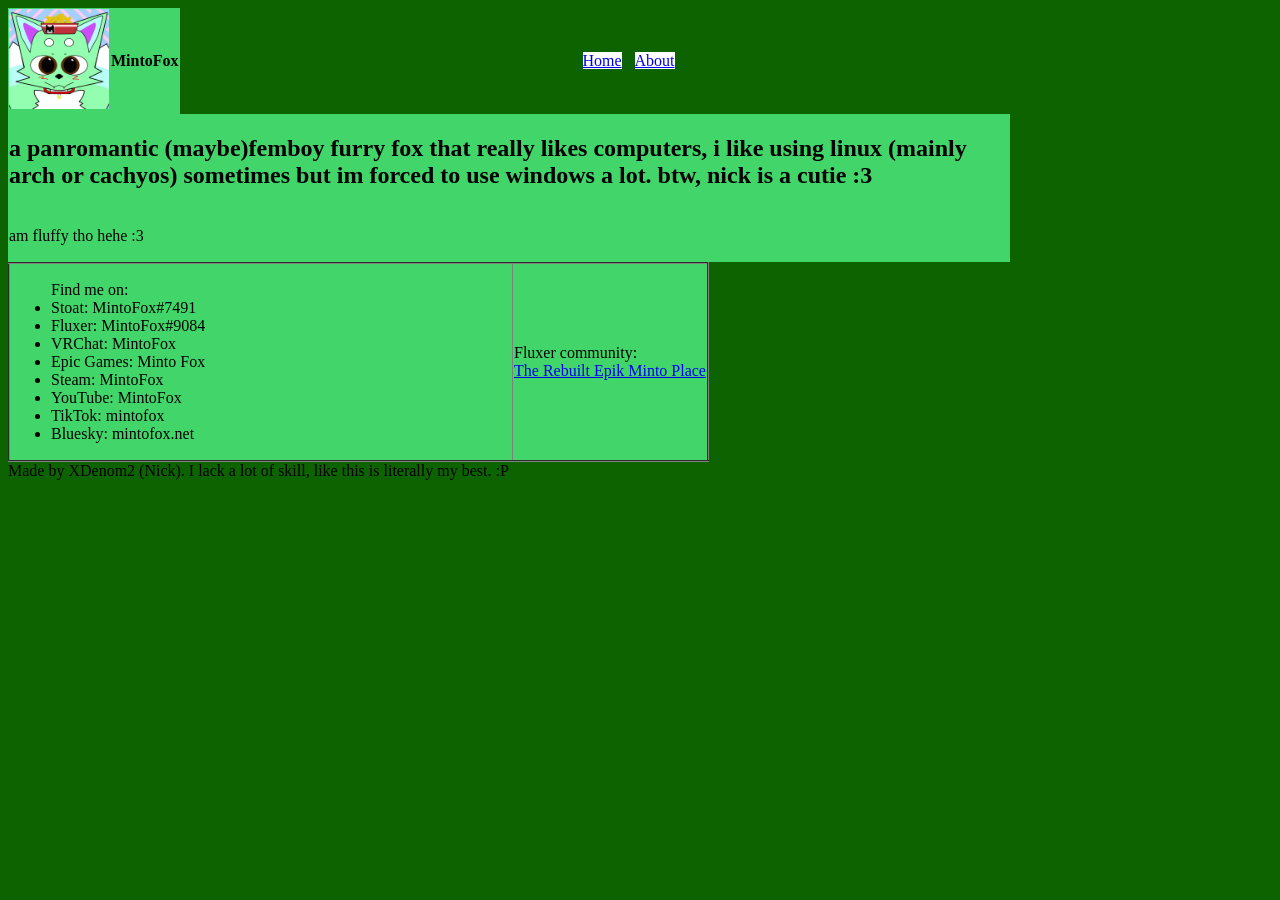
==== index.html @ 4a8449b9 "Revise personal description and remove support link Updated description text and removed support lin" ====
<!DOCTYPE html>

<html style="background-color:#0d6300">
	<head>
		<title>mintofox.net/Home</title>
		<link rel="icon" type="image/gif" href="minto_pfp.gif">
	</head>
	
	<body>
		<table border="0" style="border-collapse:collapse">
			<tr style="background-color:#42d66a">
				<th>
					<img src="minto_pfp.gif" alt="MintoFox" width="100" height="100">
				</th>
				<td> <strong> MintoFox </strong> </td>
				<td width="400" style="background-color:#0d6300"> </td>
				<td style="background-color:#0d6300" width="50"> <a href="index.html" style="background-color:#ffffff"> Home </td>
				<td style="background-color:#0d6300" width="50"> <a href="about.html" style="background-color:#ffffff"> About </td>
			</tr>
		</table>
		<table border="0" style="border-collapse:collapse">
			<tr style="background-color:#42d66a">
				<td width="1000" height="50"> <h2> a panromantic (maybe)femboy furry fox that really likes computers, i like using linux (mainly arch or cachyos) sometimes but im forced to use windows a lot. btw, nick is a cutie :3 </h2>
			</tr>
			<tr style="background-color:#42d66a">
				<td> <p> am fluffy tho hehe :3 </p>
			</tr>
		</table>
		 <table border="2" style="border-collapse:collapse">
			<tr style="background-color:#42d66a">
				<td width="500">
					<ul> Find me on:
						<li> Stoat: MintoFox#7491
						<li> Fluxer: MintoFox#9084
						<li> VRChat: MintoFox
						<li> Epic Games: Minto Fox
						<li> Steam: MintoFox
						<li> YouTube: MintoFox
						<li> TikTok: mintofox
						<li> Bluesky: mintofox.net
					</ul>
				</td>
				<td> Fluxer community: <br>
					<a href="https://fluxer.gg/AqmudXOJ"> The Rebuilt Epik Minto Place
				</td>
			</tr>
		</table>
		<footer> Made by XDenom2 (Nick). I lack a lot of skill, like this is literally my best. :P </footer>
	</body>
</html>
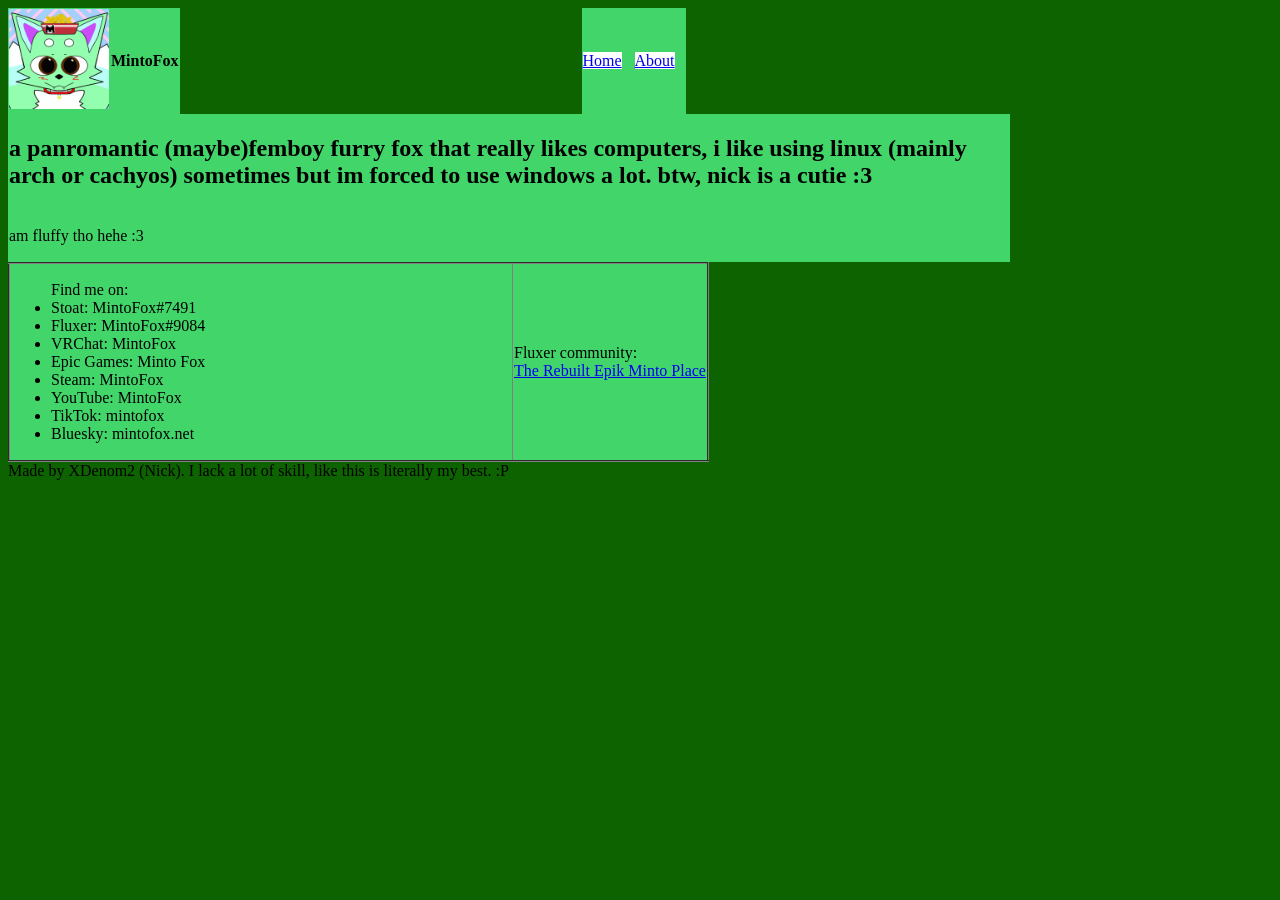
==== commit 117c0845: "Change title and update link styles in index.html Updated the title and changed the background color" ====
--- a/index.html
+++ b/index.html
@@ -2,7 +2,7 @@
 
 <html style="background-color:#0d6300">
 	<head>
-		<title>mintofox.net/Home</title>
+		<title>mintofox.net</title>
 		<link rel="icon" type="image/gif" href="minto_pfp.gif">
 	</head>
 	
@@ -14,8 +14,8 @@
 				</th>
 				<td> <strong> MintoFox </strong> </td>
 				<td width="400" style="background-color:#0d6300"> </td>
-				<td style="background-color:#0d6300" width="50"> <a href="index.html" style="background-color:#ffffff"> Home </td>
-				<td style="background-color:#0d6300" width="50"> <a href="about.html" style="background-color:#ffffff"> About </td>
+				<td style="background-color:#42d66a" width="50"> <a href="https://mintofox.net" style="background-color:#ffffff"> Home </td>
+				<td style="background-color:#42d66a" width="50"> <a href="about.html" style="background-color:#ffffff"> About </td>
 			</tr>
 		</table>
 		<table border="0" style="border-collapse:collapse">
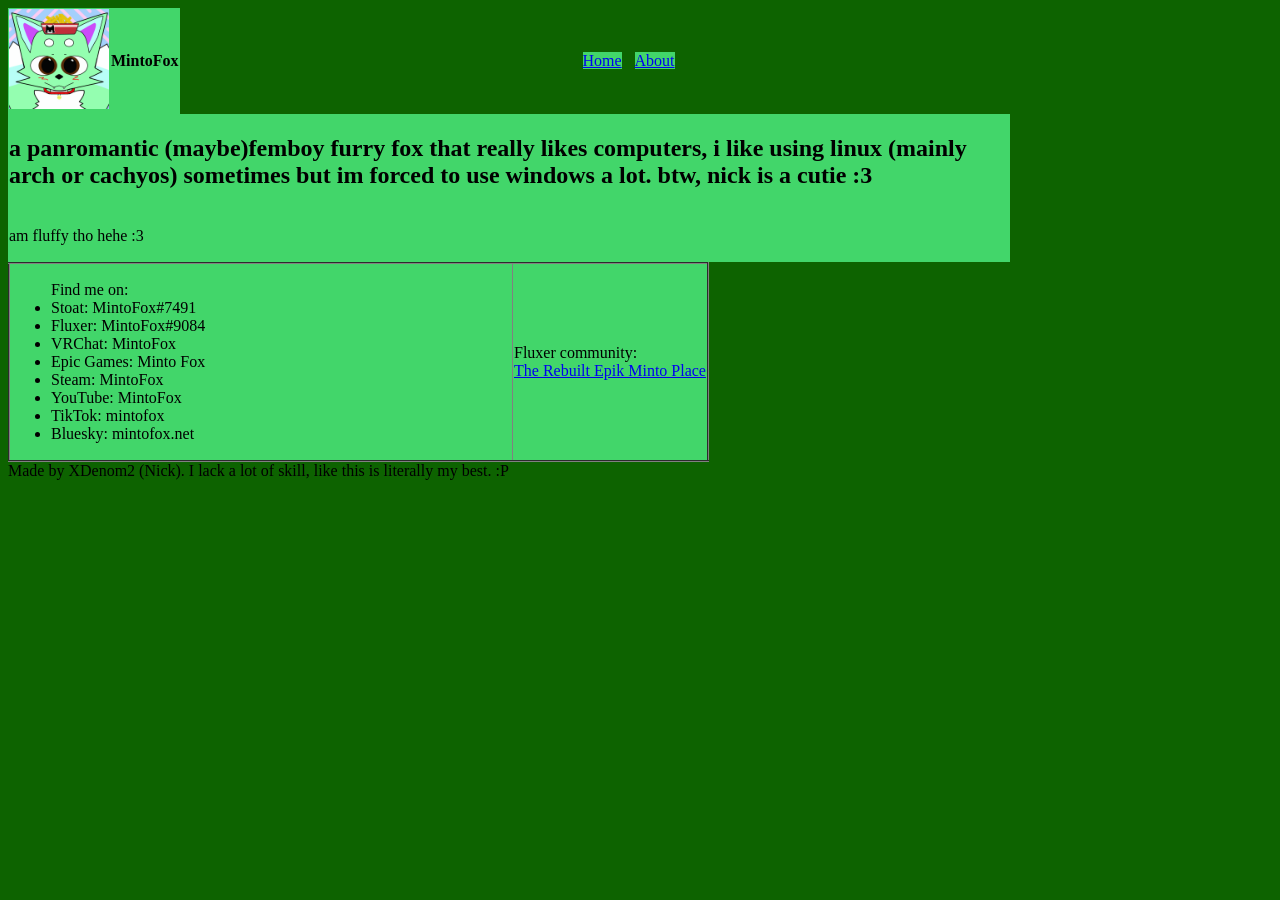
==== commit 3f44b1cb: "Change link background colors in index.html" ====
--- a/index.html
+++ b/index.html
@@ -14,8 +14,8 @@
 				</th>
 				<td> <strong> MintoFox </strong> </td>
 				<td width="400" style="background-color:#0d6300"> </td>
-				<td style="background-color:#42d66a" width="50"> <a href="https://mintofox.net" style="background-color:#ffffff"> Home </td>
-				<td style="background-color:#42d66a" width="50"> <a href="about.html" style="background-color:#ffffff"> About </td>
+				<td style="background-color:#0d6300" width="50"> <a href="https://mintofox.net" style="background-color:#42d66a"> Home </td>
+				<td style="background-color:#0d6300" width="50"> <a href="about.html" style="background-color:#42d66a"> About </td>
 			</tr>
 		</table>
 		<table border="0" style="border-collapse:collapse">
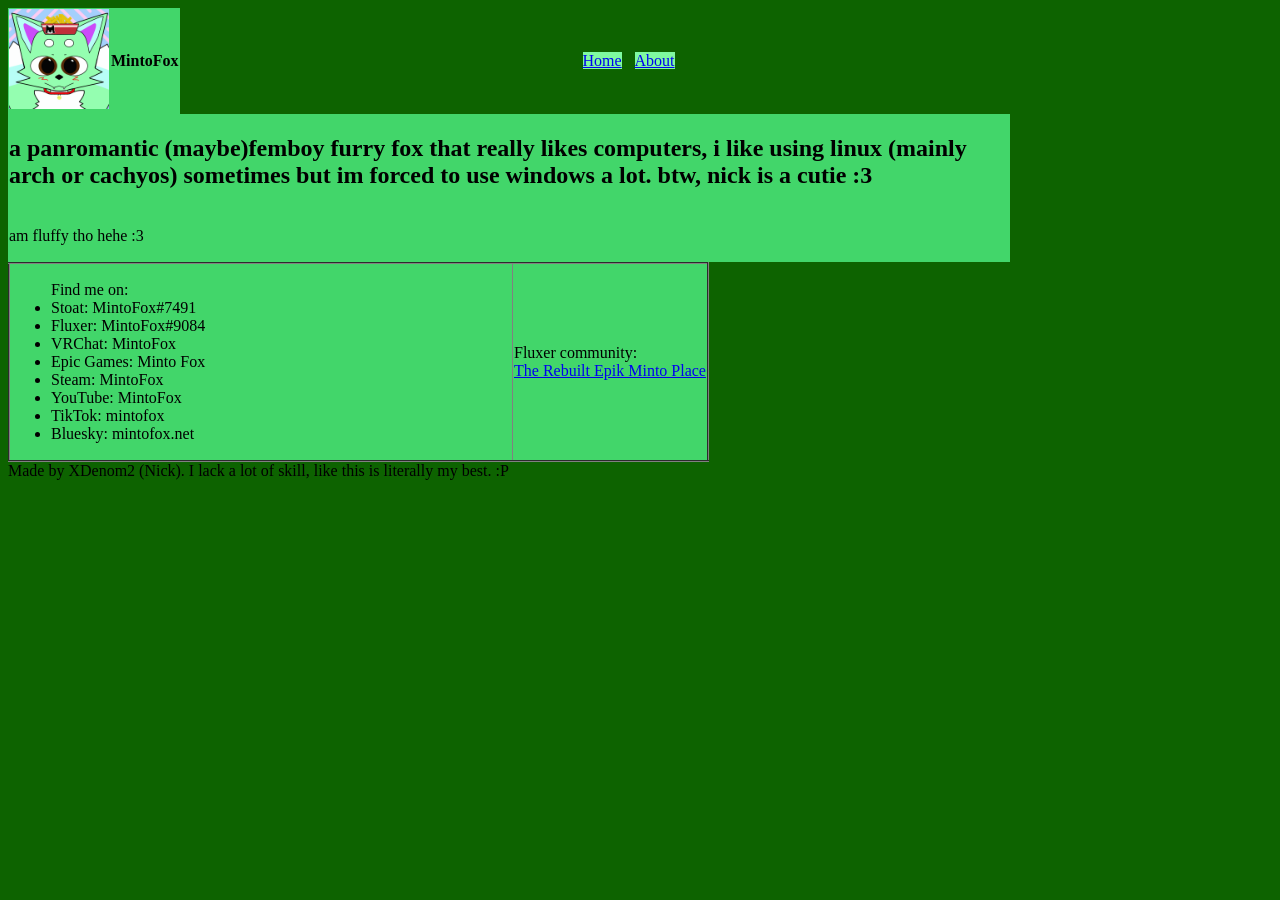
==== commit 14ea3f95: "Change link background colors in index.html Updated background color for Home and About links." ====
--- a/index.html
+++ b/index.html
@@ -14,8 +14,8 @@
 				</th>
 				<td> <strong> MintoFox </strong> </td>
 				<td width="400" style="background-color:#0d6300"> </td>
-				<td style="background-color:#0d6300" width="50"> <a href="https://mintofox.net" style="background-color:#42d66a"> Home </td>
-				<td style="background-color:#0d6300" width="50"> <a href="about.html" style="background-color:#42d66a"> About </td>
+				<td style="background-color:#0d6300" width="50"> <a href="https://mintofox.net" style="background-color:#7ffaa0"> Home </td>
+				<td style="background-color:#0d6300" width="50"> <a href="about.html" style="background-color:#7ffaa0"> About </td>
 			</tr>
 		</table>
 		<table border="0" style="border-collapse:collapse">
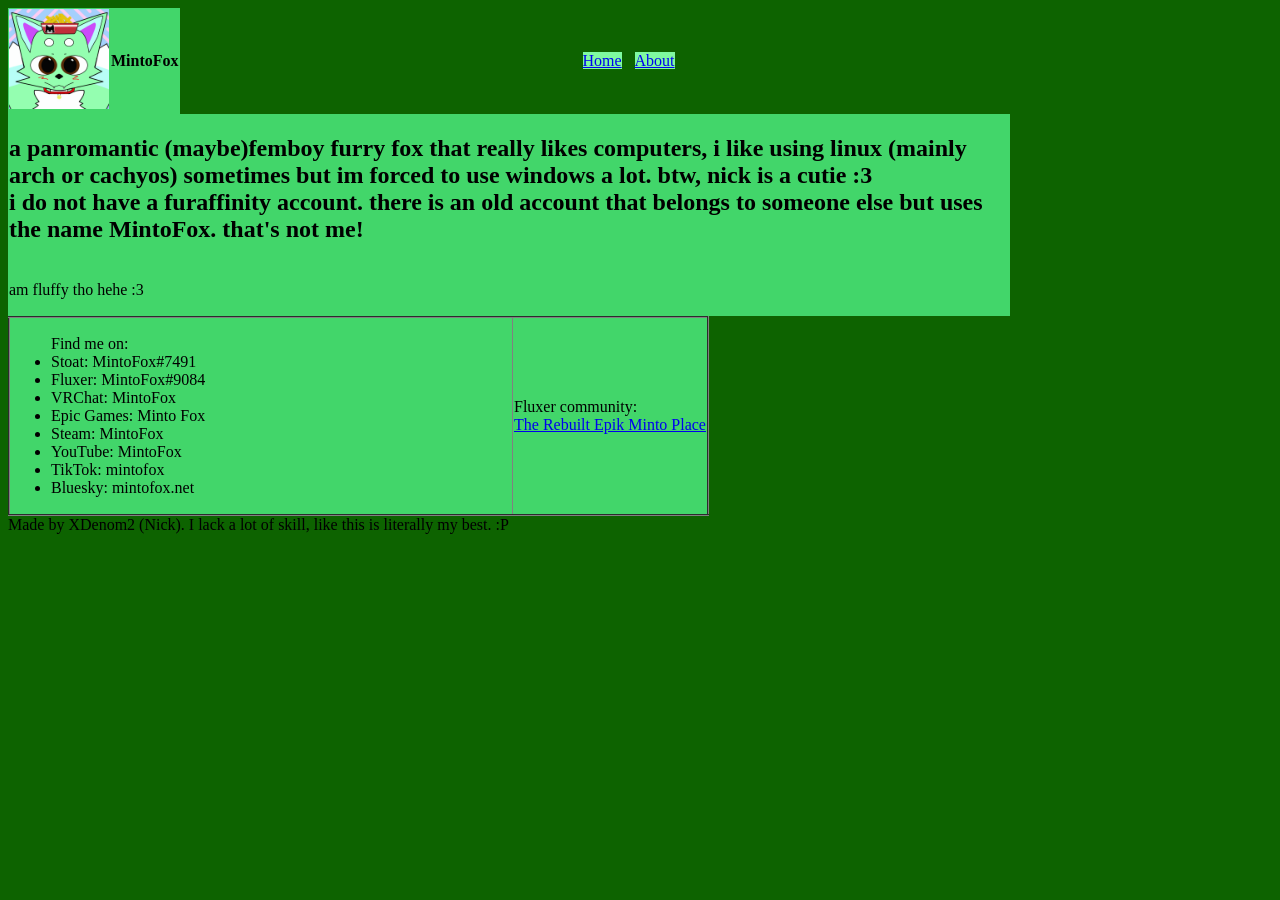
==== commit 962b63aa: "Update index.html" ====
--- a/index.html
+++ b/index.html
@@ -20,7 +20,9 @@
 		</table>
 		<table border="0" style="border-collapse:collapse">
 			<tr style="background-color:#42d66a">
-				<td width="1000" height="50"> <h2> a panromantic (maybe)femboy furry fox that really likes computers, i like using linux (mainly arch or cachyos) sometimes but im forced to use windows a lot. btw, nick is a cutie :3 </h2>
+				<td width="1000" height="50"> <h2> a panromantic (maybe)femboy furry fox that really likes computers, i like using linux (mainly arch or cachyos) sometimes but im forced to use windows a lot. btw, nick is a cutie :3 
+<br>
+i do not have a furaffinity account. there is an old account that belongs to someone else but uses the name MintoFox. that's not me!</h2>
 			</tr>
 			<tr style="background-color:#42d66a">
 				<td> <p> am fluffy tho hehe :3 </p>
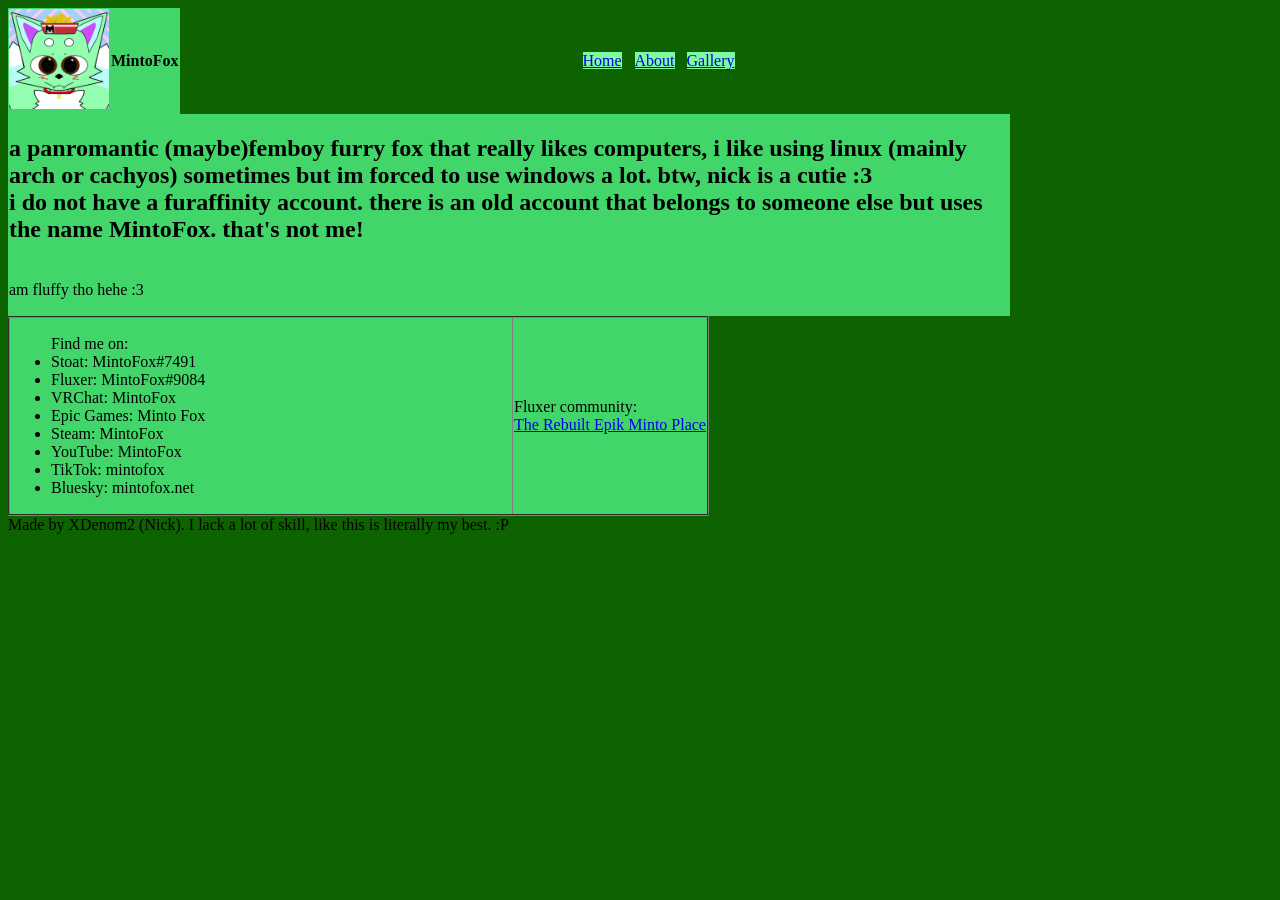
==== commit 3a01304e: "Add Gallery link to index.html" ====
--- a/index.html
+++ b/index.html
@@ -16,6 +16,7 @@
 				<td width="400" style="background-color:#0d6300"> </td>
 				<td style="background-color:#0d6300" width="50"> <a href="https://mintofox.net" style="background-color:#7ffaa0"> Home </td>
 				<td style="background-color:#0d6300" width="50"> <a href="about.html" style="background-color:#7ffaa0"> About </td>
+				<td style="background-color:#0d6300" width="50"> <a href="gallery.html" style="background-color:#7ffaa0"> Gallery </td>
 			</tr>
 		</table>
 		<table border="0" style="border-collapse:collapse">
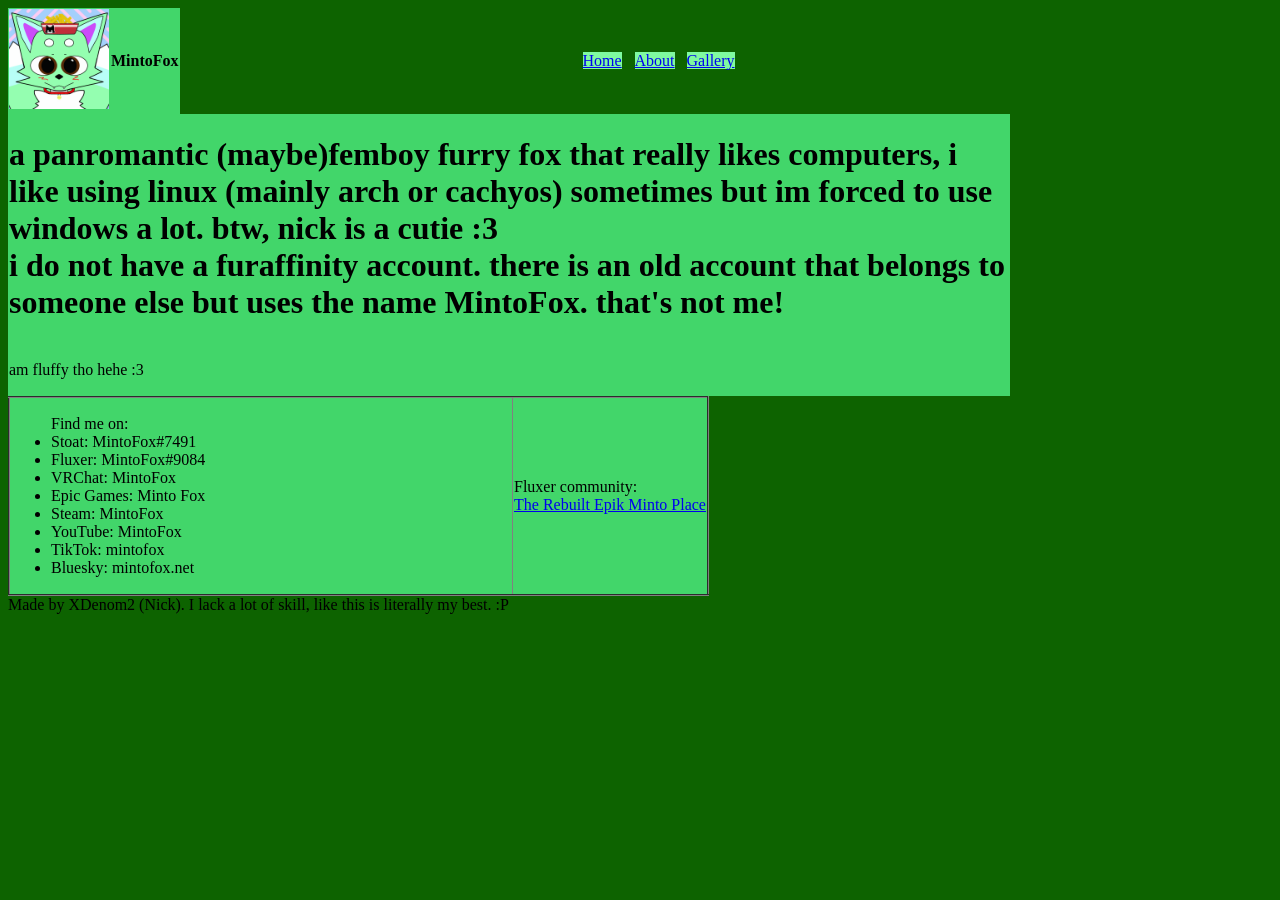
==== commit d97a8572: "Update HTML title and structure for clarity" ====
--- a/index.html
+++ b/index.html
@@ -2,7 +2,9 @@
 
 <html style="background-color:#0d6300">
 	<head>
-		<title>mintofox.net</title>
+		<title>MintoFox - panromantic (maybe)femboy furry fox who likes computers</title>
+		<meta name="description" content="mintofox's main web page :3 *purrrrrr*">
+		<meta http-equiv="content-language" content="en-us">
 		<link rel="icon" type="image/gif" href="minto_pfp.gif">
 	</head>
 	
@@ -21,9 +23,9 @@
 		</table>
 		<table border="0" style="border-collapse:collapse">
 			<tr style="background-color:#42d66a">
-				<td width="1000" height="50"> <h2> a panromantic (maybe)femboy furry fox that really likes computers, i like using linux (mainly arch or cachyos) sometimes but im forced to use windows a lot. btw, nick is a cutie :3 
+				<td width="1000" height="50"> <h1> a panromantic (maybe)femboy furry fox that really likes computers, i like using linux (mainly arch or cachyos) sometimes but im forced to use windows a lot. btw, nick is a cutie :3 
 <br>
-i do not have a furaffinity account. there is an old account that belongs to someone else but uses the name MintoFox. that's not me!</h2>
+i do not have a furaffinity account. there is an old account that belongs to someone else but uses the name MintoFox. that's not me!</h1>
 			</tr>
 			<tr style="background-color:#42d66a">
 				<td> <p> am fluffy tho hehe :3 </p>
